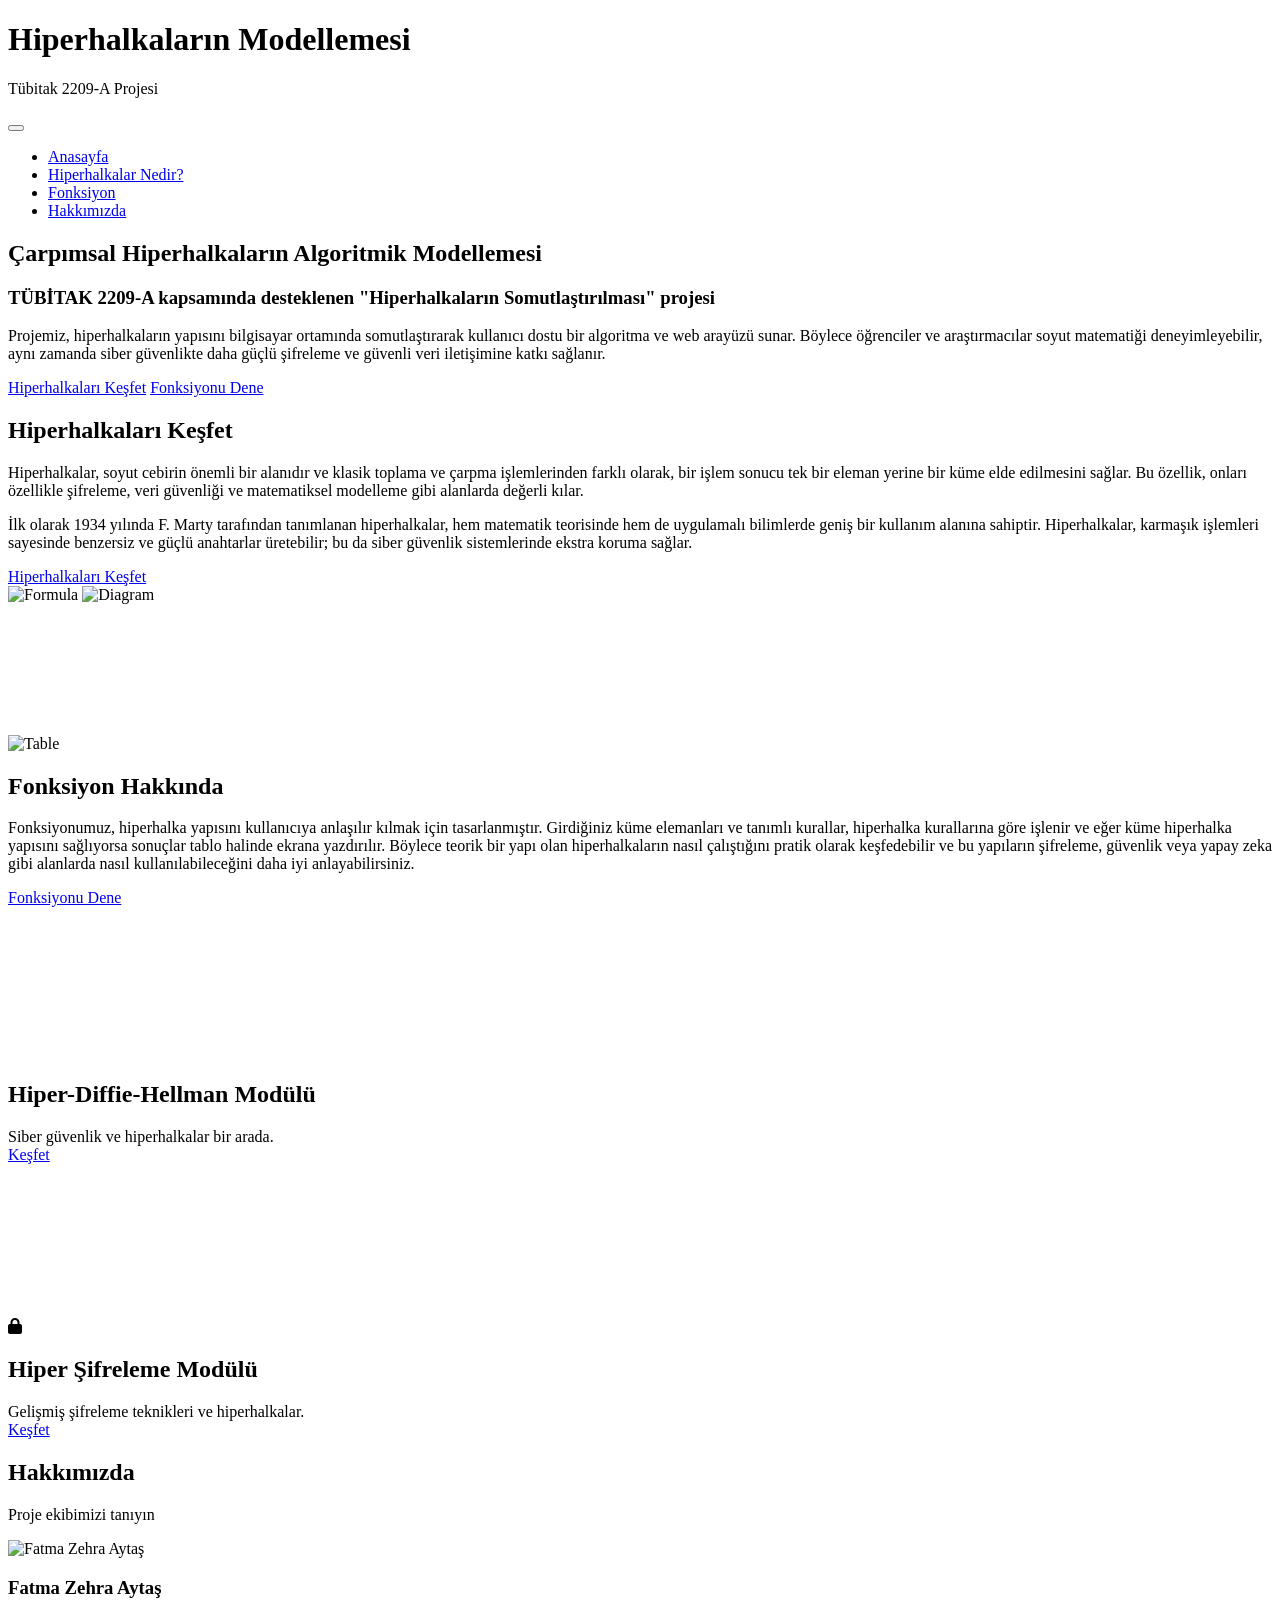
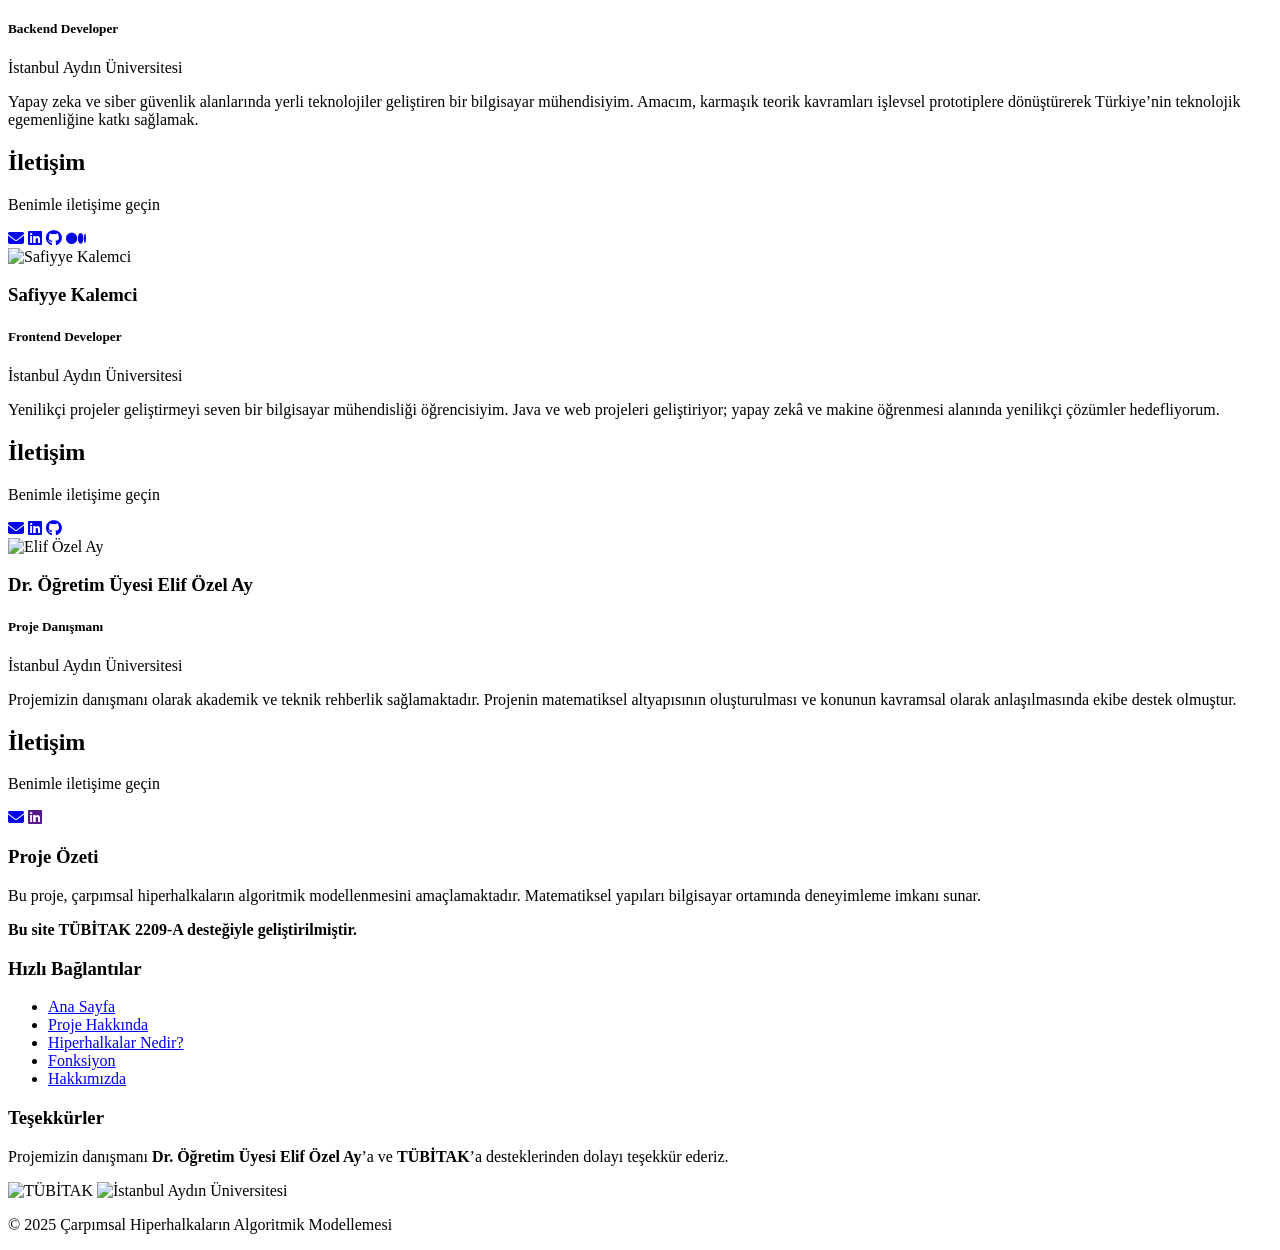
==== resources/Frontend/Anasayfa/index.html @ be15ae85 "Header ve footer için i18n (TR/EN) altyapısı eklendi" ====
<!doctype html>
<html lang="tr">
  <head>
    <meta charset="UTF-8" />
    <meta name="viewport" content="width=device-width, initial-scale=1.0" />
    <title>Hiperhalkaların Modellemesi</title>

    <link rel="preconnect" href="https://fonts.googleapis.com" />
    <link rel="preconnect" href="https://fonts.gstatic.com" crossorigin />
    <link
      href="https://fonts.googleapis.com/css2?family=Inter:ital,opsz,wght@0,14..32,100..900;1,14..32,100..900&display=swap"
      rel="stylesheet"
    />

    <link
      rel="stylesheet"
      href="https://cdnjs.cloudflare.com/ajax/libs/font-awesome/6.4.2/css/all.min.css"
    />
    <link rel="stylesheet" href="style.css" />
    <link rel="stylesheet" href="../header/header.css" />
    <link rel="stylesheet" href="../footer/footer.css" />

    <script src="../js/include.js" defer></script>
    <script src="../js/i18n.js"></script>
  </head>

  <body>
    <div id="header"></div>

    <!--Proje Hakkında-->
    <section class="hero-section" id="proje">
      <div class="text">
        <h1>Çarpımsal Hiperhalkaların Algoritmik Modellemesi</h1>
        <h3>
          TÜBİTAK 2209-A kapsamında desteklenen "Hiperhalkaların
          Somutlaştırılması" projesi
        </h3>
        <p>
          Projemiz, hiperhalkaların yapısını bilgisayar ortamında
          somutlaştırarak kullanıcı dostu bir algoritma ve web arayüzü sunar.
          Böylece öğrenciler ve araştırmacılar soyut matematiği
          deneyimleyebilir, aynı zamanda siber güvenlikte daha güçlü şifreleme
          ve güvenli veri iletişimine katkı sağlanır.
        </p>
        <div class="hero-buttons">
          <a href="../Hiperhalkalar/hiperhalka.html" class="btn"
            >Hiperhalkaları Keşfet</a
          >
          <a href="../Fonksiyon/func.html" class="btn">Fonksiyonu Dene</a>
        </div>
      </div>
      <dotlottie-wc
        src="https://lottie.host/8bf7e70a-a299-44ad-b717-a712701eedb0/yB5ezZmdx2.lottie"
        autoplay
        loop
      ></dotlottie-wc>
    </section>

    <!--Hiperhalkaları Keşfet-->
    <section class="content-section reverse">
      <div class="text">
        <h2>Hiperhalkaları Keşfet</h2>
        <div class="title-underline"></div>
        <p>
          Hiperhalkalar, soyut cebirin önemli bir alanıdır ve klasik toplama ve
          çarpma işlemlerinden farklı olarak, bir işlem sonucu tek bir eleman
          yerine bir küme elde edilmesini sağlar. Bu özellik, onları özellikle
          şifreleme, veri güvenliği ve matematiksel modelleme gibi alanlarda
          değerli kılar.
        </p>
        <p>
          İlk olarak 1934 yılında F. Marty tarafından tanımlanan hiperhalkalar,
          hem matematik teorisinde hem de uygulamalı bilimlerde geniş bir
          kullanım alanına sahiptir. Hiperhalkalar, karmaşık işlemleri sayesinde
          benzersiz ve güçlü anahtarlar üretebilir; bu da siber güvenlik
          sistemlerinde ekstra koruma sağlar.
        </p>
        <a href=" ../Hiperhalkalar/hiperhalka.html" class="btn"
          >Hiperhalkaları Keşfet</a
        >
      </div>

      <div class="image">
        <img src="../Images/formula.png" alt="Formula" class="formula" />
        <img src="../Images/diagram.png" alt="Diagram" class="diagram" />
      </div>
      <!--Dalga-->
      <div class="custom-shape-divider-top-1756072994">
        <svg
          data-name="Layer 1"
          xmlns="http://www.w3.org/2000/svg"
          viewBox="0 0 1200 120"
          preserveAspectRatio="none"
        >
          <path
            d="M321.39,56.44c58-10.79,114.16-30.13,172-41.86,82.39-16.72,168.19-17.73,250.45-.39C823.78,31,906.67,72,985.66,92.83c70.05,18.48,146.53,26.09,214.34,3V0H0V27.35A600.21,600.21,0,0,0,321.39,56.44Z"
            fill="url(#dalgaGradient)"
          ></path>
        </svg>
      </div>
    </section>

    <!--Fonksiyon Hakkında-->
    <section class="content-section">
      <div class="image">
        <img src="../Images/table.png" alt="Table" class="table" />
      </div>
      <div class="text">
        <h2>Fonksiyon Hakkında</h2>
        <div class="title-underline"></div>
        <p>
          Fonksiyonumuz, hiperhalka yapısını kullanıcıya anlaşılır kılmak için
          tasarlanmıştır. Girdiğiniz küme elemanları ve tanımlı kurallar,
          hiperhalka kurallarına göre işlenir ve eğer küme hiperhalka yapısını
          sağlıyorsa sonuçlar tablo halinde ekrana yazdırılır. Böylece teorik
          bir yapı olan hiperhalkaların nasıl çalıştığını pratik olarak
          keşfedebilir ve bu yapıların şifreleme, güvenlik veya yapay zeka gibi
          alanlarda nasıl kullanılabileceğini daha iyi anlayabilirsiniz.
        </p>

        <a href="../Fonksiyon/func.html" class="btn">Fonksiyonu Dene</a>
      </div>
    </section>

    <!--Siber Güvenlik ve Şifreleme Modülleri-->
    <section class="modules-container">
      <div class="modules-wrapper">
        <!-- Siber Güvenlik Modülü -->
        <div class="cyber-security-module">
          <video
            class="hover-video"
            src="../Images/hypercrypt.mp4"
            muted
          ></video>

          <div class="content">
            <div class="lock-icon"></div>
            <h1>Hiper-Diffie-Hellman Modülü</h1>
            <div class="cyber-transition-area">
              Siber güvenlik ve hiperhalkalar bir arada.
            </div>
            <a href="../Crypto/mitm.html" target="_blank" class="module-btn"
              >Keşfet</a
            >
          </div>
        </div>

        <!-- Şifreleme Modülü -->
        <div class="encryption-module">
          <video
            class="hover-video"
            src="../Images/encryption.mp4"
            muted
          ></video>

          <div class="content">
            <div class="encryption-icon">
              <i class="fas fa-lock"></i>
            </div>
            <h1>Hiper Şifreleme Modülü</h1>
            <div class="encryption-transition-area">
              Gelişmiş şifreleme teknikleri ve hiperhalkalar.
            </div>
            <a
              href="../Encryption/encryption.html"
              target="_blank"
              class="module-btn"
              >Keşfet</a
            >
          </div>
        </div>
      </div>
    </section>

    <!--Hakkımızda Özet-->
    <section class="about-section" id="hakkimizda">
      <div class="about-preview">
        <div class="about-header">
          <h2>Hakkımızda</h2>
          <div class="title-underline"></div>
          <p>Proje ekibimizi tanıyın</p>
        </div>

        <div class="about-cards">
          <!-- Kart 1 -->
          <div class="card">
            <div class="card-inner">
              <div class="card-front">
                <div class="card-header">
                  <img src="fatma.jpg" alt="Fatma Zehra Aytaş" />
                  <div class="info">
                    <h3>Fatma Zehra Aytaş</h3>
                    <h5>Backend Developer</h5>
                    <p>İstanbul Aydın Üniversitesi</p>
                  </div>
                </div>
                <p class="desc">
                  Yapay zeka ve siber güvenlik alanlarında yerli teknolojiler
                  geliştiren bir bilgisayar mühendisiyim. Amacım, karmaşık
                  teorik kavramları işlevsel prototiplere dönüştürerek
                  Türkiye’nin teknolojik egemenliğine katkı sağlamak.
                </p>
              </div>
              <div class="card-back">
                <h2>İletişim</h2>
                <p>Benimle iletişime geçin</p>
                <div class="icons">
                  <a href="mailto:f.zehra9638@gmail.com"
                    ><i class="fa-solid fa-envelope"></i
                  ></a>
                  <a
                    href="http://www.linkedin.com/in/fatma-zehra-aytaş-b18a40252"
                    target="_blank"
                    ><i class="fa-brands fa-linkedin"></i
                  ></a>
                  <a href="https://github.com/Zehrayt" target="_blank"
                    ><i class="fa-brands fa-github"></i
                  ></a>
                  <a href="https://medium.com/@zehrayt" target="_blank"
                    ><i class="fa-brands fa-medium"></i
                  ></a>
                </div>
              </div>
            </div>
          </div>

          <!-- Kart 2 -->
          <div class="card">
            <div class="card-inner">
              <div class="card-front">
                <div class="card-header">
                  <img src="../Images/Safiyye.jpg" alt="Safiyye Kalemci" />
                  <div class="info">
                    <h3>Safiyye Kalemci</h3>
                    <h5>Frontend Developer</h5>
                    <p>İstanbul Aydın Üniversitesi</p>
                  </div>
                </div>
                <p class="desc">
                  Yenilikçi projeler geliştirmeyi seven bir bilgisayar
                  mühendisliği öğrencisiyim. Java ve web projeleri geliştiriyor;
                  yapay zekâ ve makine öğrenmesi alanında yenilikçi çözümler
                  hedefliyorum.
                </p>
              </div>
              <div class="card-back">
                <h2>İletişim</h2>
                <p>Benimle iletişime geçin</p>
                <div class="icons">
                  <a href="mailto:kalemcisafiyye@gmail.com"
                    ><i class="fa-solid fa-envelope"></i
                  ></a>
                  <a
                    href="https://www.linkedin.com/in/safiyye-kalemci-61b587273/"
                    target="_blank"
                    ><i class="fa-brands fa-linkedin"></i
                  ></a>
                  <a href="https://github.com/SafiyyeKalemci" target="_blank"
                    ><i class="fa-brands fa-github"></i
                  ></a>
                </div>
              </div>
            </div>
          </div>

          <!-- Kart 3 -->
          <div class="card">
            <div class="card-inner">
              <div class="card-front">
                <div class="card-header">
                  <img src="elif.jpg" alt="Elif Özel Ay" />
                  <div class="info">
                    <h3>Dr. Öğretim Üyesi Elif Özel Ay</h3>
                    <h5>Proje Danışmanı</h5>
                    <p>İstanbul Aydın Üniversitesi</p>
                  </div>
                </div>
                <p class="desc">
                  Projemizin danışmanı olarak akademik ve teknik rehberlik
                  sağlamaktadır. Projenin matematiksel altyapısının
                  oluşturulması ve konunun kavramsal olarak anlaşılmasında ekibe
                  destek olmuştur.
                </p>
              </div>
              <div class="card-back">
                <h2>İletişim</h2>
                <p>Benimle iletişime geçin</p>
                <div class="icons">
                  <a href="mailto:elifözelay@example.com"
                    ><i class="fa-solid fa-envelope"></i
                  ></a>
                  <a href="" target="_blank"
                    ><i class="fa-brands fa-linkedin"></i
                  ></a>
                </div>
              </div>
            </div>
          </div>
        </div>
      </div>
    </section>

    <!--Lottie-->
    <script
      src="https://unpkg.com/@lottiefiles/dotlottie-wc@0.8.1/dist/dotlottie-wc.js"
      type="module"
    ></script>
    <div id="footer"></div>
    <script src="script.js"></script>
  </body>
</html>
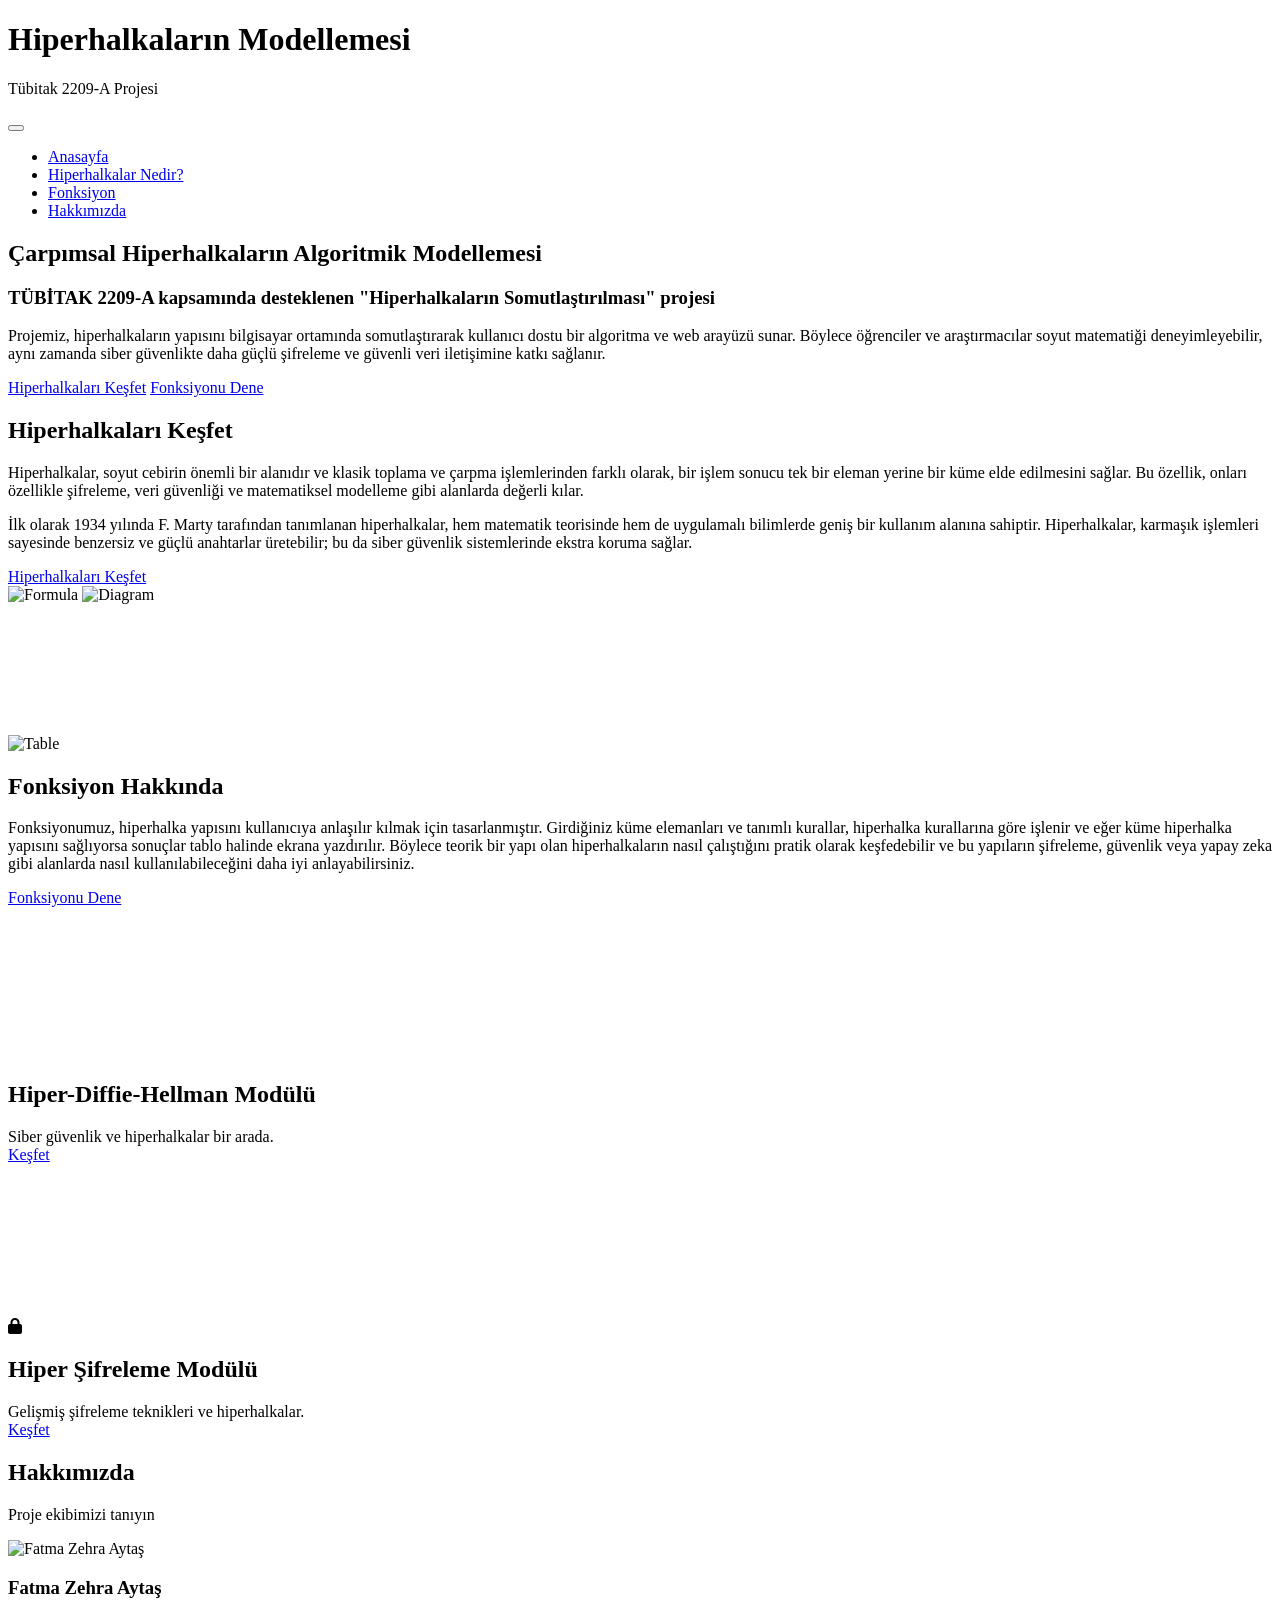
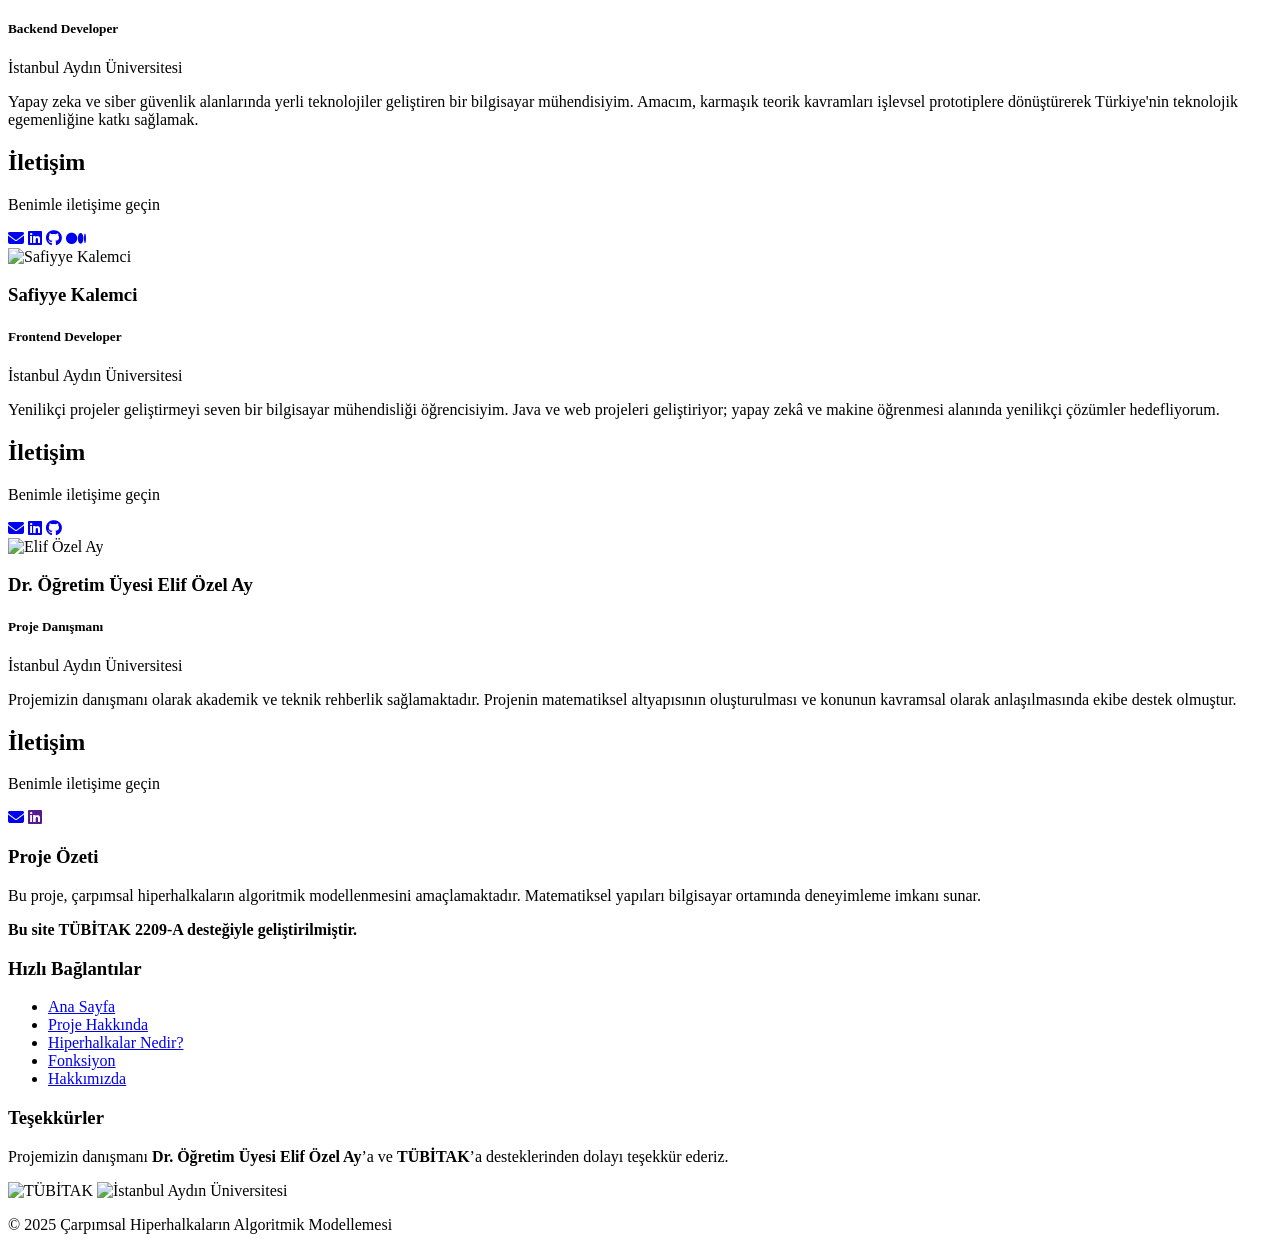
==== commit b09c788f: "Anasayfa için i18n eklendi" ====
--- a/resources/Frontend/Anasayfa/index.html
+++ b/resources/Frontend/Anasayfa/index.html
@@ -3,7 +3,7 @@
   <head>
     <meta charset="UTF-8" />
     <meta name="viewport" content="width=device-width, initial-scale=1.0" />
-    <title>Hiperhalkaların Modellemesi</title>
+    <title data-i18n="home.pageTitle">Hiperhalkaların Modellemesi</title>
 
     <link rel="preconnect" href="https://fonts.googleapis.com" />
     <link rel="preconnect" href="https://fonts.gstatic.com" crossorigin />
@@ -30,12 +30,14 @@
     <!--Proje Hakkında-->
     <section class="hero-section" id="proje">
       <div class="text">
-        <h1>Çarpımsal Hiperhalkaların Algoritmik Modellemesi</h1>
-        <h3>
+        <h1 data-i18n="home.heroTitle">
+          Çarpımsal Hiperhalkaların Algoritmik Modellemesi
+        </h1>
+        <h3 data-i18n="home.heroSubtitle">
           TÜBİTAK 2209-A kapsamında desteklenen "Hiperhalkaların
           Somutlaştırılması" projesi
         </h3>
-        <p>
+        <p data-i18n="home.heroText">
           Projemiz, hiperhalkaların yapısını bilgisayar ortamında
           somutlaştırarak kullanıcı dostu bir algoritma ve web arayüzü sunar.
           Böylece öğrenciler ve araştırmacılar soyut matematiği
@@ -43,10 +45,18 @@
           ve güvenli veri iletişimine katkı sağlanır.
         </p>
         <div class="hero-buttons">
-          <a href="../Hiperhalkalar/hiperhalka.html" class="btn"
+          <a
+            href="../Hiperhalkalar/hiperhalka.html"
+            class="btn"
+            data-i18n="home.heroBtnHyperring"
             >Hiperhalkaları Keşfet</a
           >
-          <a href="../Fonksiyon/func.html" class="btn">Fonksiyonu Dene</a>
+          <a
+            href="../Fonksiyon/func.html"
+            class="btn"
+            data-i18n="home.heroBtnFunction"
+            >Fonksiyonu Dene</a
+          >
         </div>
       </div>
       <dotlottie-wc
@@ -59,23 +69,26 @@
     <!--Hiperhalkaları Keşfet-->
     <section class="content-section reverse">
       <div class="text">
-        <h2>Hiperhalkaları Keşfet</h2>
+        <h2 data-i18n="home.exploreHyperringTitle">Hiperhalkaları Keşfet</h2>
         <div class="title-underline"></div>
-        <p>
+        <p data-i18n="home.exploreHyperringText1">
           Hiperhalkalar, soyut cebirin önemli bir alanıdır ve klasik toplama ve
           çarpma işlemlerinden farklı olarak, bir işlem sonucu tek bir eleman
           yerine bir küme elde edilmesini sağlar. Bu özellik, onları özellikle
           şifreleme, veri güvenliği ve matematiksel modelleme gibi alanlarda
           değerli kılar.
         </p>
-        <p>
+        <p data-i18n="home.exploreHyperringText2">
           İlk olarak 1934 yılında F. Marty tarafından tanımlanan hiperhalkalar,
           hem matematik teorisinde hem de uygulamalı bilimlerde geniş bir
           kullanım alanına sahiptir. Hiperhalkalar, karmaşık işlemleri sayesinde
           benzersiz ve güçlü anahtarlar üretebilir; bu da siber güvenlik
           sistemlerinde ekstra koruma sağlar.
         </p>
-        <a href=" ../Hiperhalkalar/hiperhalka.html" class="btn"
+        <a
+          href=" ../Hiperhalkalar/hiperhalka.html"
+          class="btn"
+          data-i18n="home.exploreHyperringBtn"
           >Hiperhalkaları Keşfet</a
         >
       </div>
@@ -106,9 +119,9 @@
         <img src="../Images/table.png" alt="Table" class="table" />
       </div>
       <div class="text">
-        <h2>Fonksiyon Hakkında</h2>
+        <h2 data-i18n="home.funcAboutTitle">Fonksiyon Hakkında</h2>
         <div class="title-underline"></div>
-        <p>
+        <p data-i18n="home.funcAboutText">
           Fonksiyonumuz, hiperhalka yapısını kullanıcıya anlaşılır kılmak için
           tasarlanmıştır. Girdiğiniz küme elemanları ve tanımlı kurallar,
           hiperhalka kurallarına göre işlenir ve eğer küme hiperhalka yapısını
@@ -118,7 +131,12 @@
           alanlarda nasıl kullanılabileceğini daha iyi anlayabilirsiniz.
         </p>
 
-        <a href="../Fonksiyon/func.html" class="btn">Fonksiyonu Dene</a>
+        <a
+          href="../Fonksiyon/func.html"
+          class="btn"
+          data-i18n="home.funcAboutBtn"
+          >Fonksiyonu Dene</a
+        >
       </div>
     </section>
 
@@ -135,11 +153,15 @@
 
           <div class="content">
             <div class="lock-icon"></div>
-            <h1>Hiper-Diffie-Hellman Modülü</h1>
-            <div class="cyber-transition-area">
+            <h1 data-i18n="home.moduleDhTitle">Hiper-Diffie-Hellman Modülü</h1>
+            <div class="cyber-transition-area" data-i18n="home.moduleDhText">
               Siber güvenlik ve hiperhalkalar bir arada.
             </div>
-            <a href="../Crypto/mitm.html" target="_blank" class="module-btn"
+            <a
+              href="../Crypto/mitm.html"
+              target="_blank"
+              class="module-btn"
+              data-i18n="home.moduleBtn"
               >Keşfet</a
             >
           </div>
@@ -157,14 +179,18 @@
             <div class="encryption-icon">
               <i class="fas fa-lock"></i>
             </div>
-            <h1>Hiper Şifreleme Modülü</h1>
-            <div class="encryption-transition-area">
+            <h1 data-i18n="home.moduleEncTitle">Hiper Şifreleme Modülü</h1>
+            <div
+              class="encryption-transition-area"
+              data-i18n="home.moduleEncText"
+            >
               Gelişmiş şifreleme teknikleri ve hiperhalkalar.
             </div>
             <a
               href="../Encryption/encryption.html"
               target="_blank"
               class="module-btn"
+              data-i18n="home.moduleBtn"
               >Keşfet</a
             >
           </div>
@@ -176,9 +202,9 @@
     <section class="about-section" id="hakkimizda">
       <div class="about-preview">
         <div class="about-header">
-          <h2>Hakkımızda</h2>
+          <h2 data-i18n="home.aboutTitle">Hakkımızda</h2>
           <div class="title-underline"></div>
-          <p>Proje ekibimizi tanıyın</p>
+          <p data-i18n="home.aboutSubtitle">Proje ekibimizi tanıyın</p>
         </div>
 
         <div class="about-cards">
@@ -190,11 +216,11 @@
                   <img src="fatma.jpg" alt="Fatma Zehra Aytaş" />
                   <div class="info">
                     <h3>Fatma Zehra Aytaş</h3>
-                    <h5>Backend Developer</h5>
-                    <p>İstanbul Aydın Üniversitesi</p>
+                    <h5 data-i18n="home.role1">Backend Developer</h5>
+                    <p data-i18n="home.uniName">İstanbul Aydın Üniversitesi</p>
                   </div>
                 </div>
-                <p class="desc">
+                <p class="desc" data-i18n="home.desc1">
                   Yapay zeka ve siber güvenlik alanlarında yerli teknolojiler
                   geliştiren bir bilgisayar mühendisiyim. Amacım, karmaşık
                   teorik kavramları işlevsel prototiplere dönüştürerek
@@ -202,8 +228,8 @@
                 </p>
               </div>
               <div class="card-back">
-                <h2>İletişim</h2>
-                <p>Benimle iletişime geçin</p>
+                <h2 data-i18n="home.contactTitle">İletişim</h2>
+                <p data-i18n="home.contactSubtitle">Benimle iletişime geçin</p>
                 <div class="icons">
                   <a href="mailto:f.zehra9638@gmail.com"
                     ><i class="fa-solid fa-envelope"></i
@@ -232,11 +258,11 @@
                   <img src="../Images/Safiyye.jpg" alt="Safiyye Kalemci" />
                   <div class="info">
                     <h3>Safiyye Kalemci</h3>
-                    <h5>Frontend Developer</h5>
-                    <p>İstanbul Aydın Üniversitesi</p>
+                    <h5 data-i18n="home.role2">Frontend Developer</h5>
+                    <p data-i18n="home.uniName">İstanbul Aydın Üniversitesi</p>
                   </div>
                 </div>
-                <p class="desc">
+                <p class="desc" data-i18n="home.desc2">
                   Yenilikçi projeler geliştirmeyi seven bir bilgisayar
                   mühendisliği öğrencisiyim. Java ve web projeleri geliştiriyor;
                   yapay zekâ ve makine öğrenmesi alanında yenilikçi çözümler
@@ -244,8 +270,8 @@
                 </p>
               </div>
               <div class="card-back">
-                <h2>İletişim</h2>
-                <p>Benimle iletişime geçin</p>
+                <h2 data-i18n="home.contactTitle">İletişim</h2>
+                <p data-i18n="home.contactSubtitle">Benimle iletişime geçin</p>
                 <div class="icons">
                   <a href="mailto:kalemcisafiyye@gmail.com"
                     ><i class="fa-solid fa-envelope"></i
@@ -270,12 +296,14 @@
                 <div class="card-header">
                   <img src="elif.jpg" alt="Elif Özel Ay" />
                   <div class="info">
-                    <h3>Dr. Öğretim Üyesi Elif Özel Ay</h3>
-                    <h5>Proje Danışmanı</h5>
-                    <p>İstanbul Aydın Üniversitesi</p>
+                    <h3 data-i18n="home.card3Name">
+                      Dr. Öğretim Üyesi Elif Özel Ay
+                    </h3>
+                    <h5 data-i18n="home.role3">Proje Danışmanı</h5>
+                    <p data-i18n="home.uniName">İstanbul Aydın Üniversitesi</p>
                   </div>
                 </div>
-                <p class="desc">
+                <p class="desc" data-i18n="home.desc3">
                   Projemizin danışmanı olarak akademik ve teknik rehberlik
                   sağlamaktadır. Projenin matematiksel altyapısının
                   oluşturulması ve konunun kavramsal olarak anlaşılmasında ekibe
@@ -283,8 +311,8 @@
                 </p>
               </div>
               <div class="card-back">
-                <h2>İletişim</h2>
-                <p>Benimle iletişime geçin</p>
+                <h2 data-i18n="home.contactTitle">İletişim</h2>
+                <p data-i18n="home.contactSubtitle">Benimle iletişime geçin</p>
                 <div class="icons">
                   <a href="mailto:elifözelay@example.com"
                     ><i class="fa-solid fa-envelope"></i
